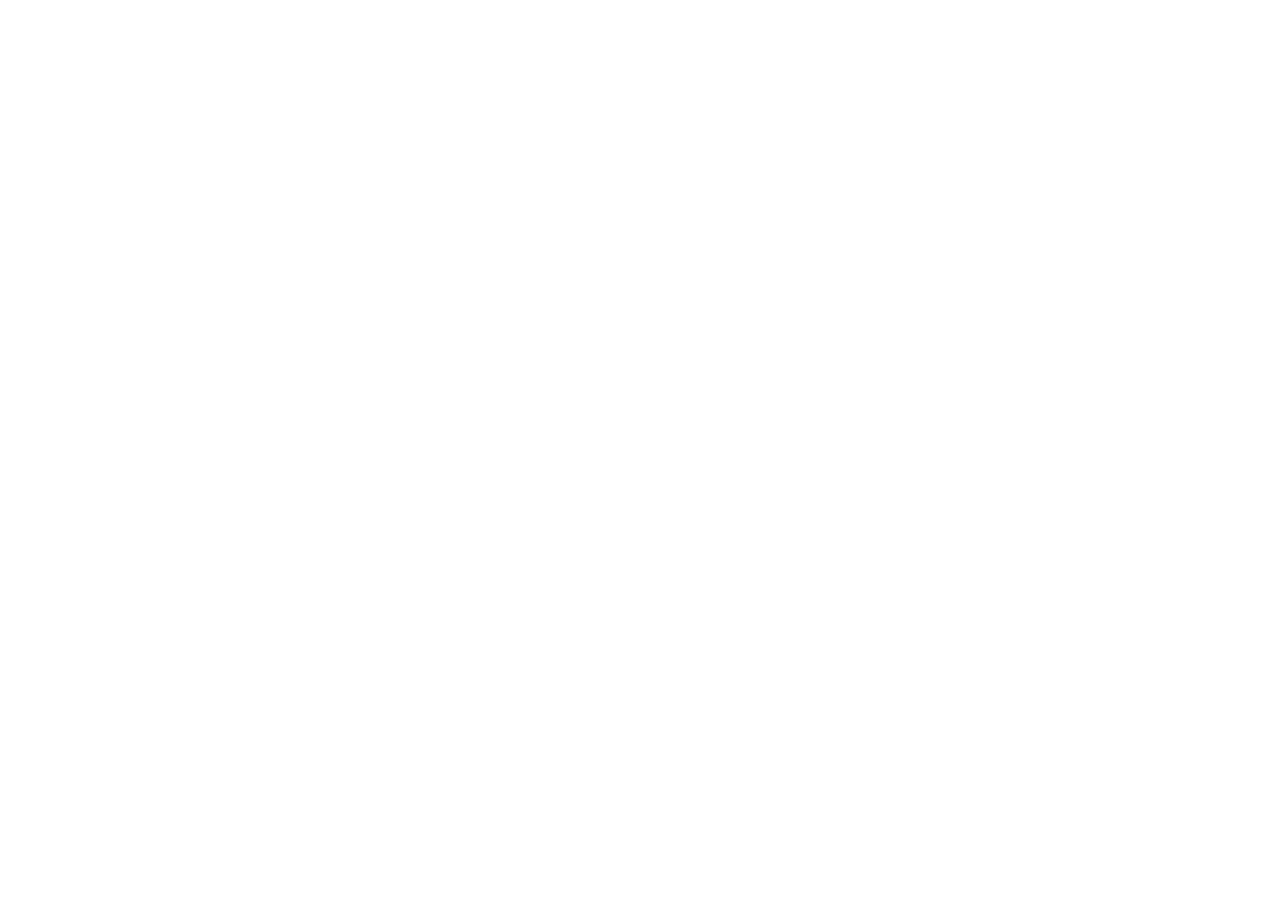
==== frontEnd/index.html @ 757bbe06 "contruindo telas" ====
<html ng-app="listaTelefonica">
<head>
	<meta charset="UTF-8">
	<title>Lista de Clientes</title>
	<link rel="stylesheet" type="text/css" href="lib/bootstrap/bootstrap.css">
	<link rel="stylesheet" type="text/css" href="css/app.css">
	<link rel="stylesheet" type="text/css" href="css/ui.css">
	<script src="lib/angular/angular.js"></script>
	<script src="lib/angular/angular-route.js"></script>
	<script src="lib/angular/angular-messages.js"></script>
	<script src="lib/angular/angular-locale_pt-br.js"></script>
	<script src="lib/ui/ui.js"></script>
	<script src="js/app.js"></script>
	<script src="js/controllers/listaTelefonicaCtrl.js"></script>
	<script src="js/controllers/novoContatoCtrl.js"></script>
	<script src="js/controllers/detalhesContatoCtrl.js"></script>
	<script src="js/services/contatosAPIService.js"></script>
	<script src="js/config/routeConfig.js"></script>
	<script src="js/value/configValue.js"></script>
	<script src="js/directives/uiAlertDirective.js"></script>
	<script src="js/directives/uiDateDirective.js"></script>
	<script src="js/interceptors/timestampInterceptor.js"></script>
	<script src="js/interceptors/errorInterceptor.js"></script>
	<script src="js/interceptors/loadingInterceptor.js"></script>
	<script src="js/config/interceptorsConfig.js"></script>
</head>
<body>
	<div class="jumbotron" ng-show="loading">
		<h5>Carregando, por favor aguarde...</h5>
	</div>
	<div ng-hide="loading">
		<div ng-view></div>
	</div>
</body>
</html>
---- frontEnd/css/app.css ----
.jumbotron {
	width: 700px;
	text-align: center;
	margin-top: 20px;
	margin-left: auto;
	margin-right: auto;
	position: relative;
	padding-top: 60px;
}
h3 {
	margin-bottom: 30px;
}
.table {
	margin-top: 20px;
}
.form-control {
	margin-bottom: 5px;
}
.selecionado {
	background-color: yellow;
}
.negrito {
	font-weight: bold;
}
hr {
	border-color: #999;
}

.ribbon {
	position: absolute;
	top: 0px;
	right: 30px;
	width: 20px;
	height: 40px;
	border-style: solid;
	border-width: 0 10px 10px 10px;
	border-color: transparent transparent #EEE transparent;
	cursor: pointer;
	background-color: #EE0000;
}
.ribbon:hover {
	height: 41px;
}
---- frontEnd/css/ui.css ----
.ui-alert {
	background-color: #F2DEDE;
	padding: 20px;
	border-radius: 5px;
	margin-top: 20px;
	margin-bottom: 20px;
}

.ui-alert-title {
	color: #AF4341;
	font-weight: bold;
	font-size: 24px;
}

.ui-alert-message {
	color: #AF4341;
}

.ui-accordion-title {
	border: 1px solid #CCCCCC;
	cursor: pointer;
	background: -moz-linear-gradient(top, #CCCCCC, #EEEEEE);
	padding: 10px;
	font-size: 16px;
	font-weight: bold;
	border-radius: 5px 5px 0px 0px;
	margin-top: 10px;
	text-align: left;
}
.ui-accordion-content {
	border: 1px dashed #CCCCCC;
	border-top: 0px;
	border-radius: 0px 0px 5px 5px;
	background-color: #FFFFFF;
	padding: 10px;
	margin-bottom: 10px;
	font-size: 14px;
	text-align: left;
}
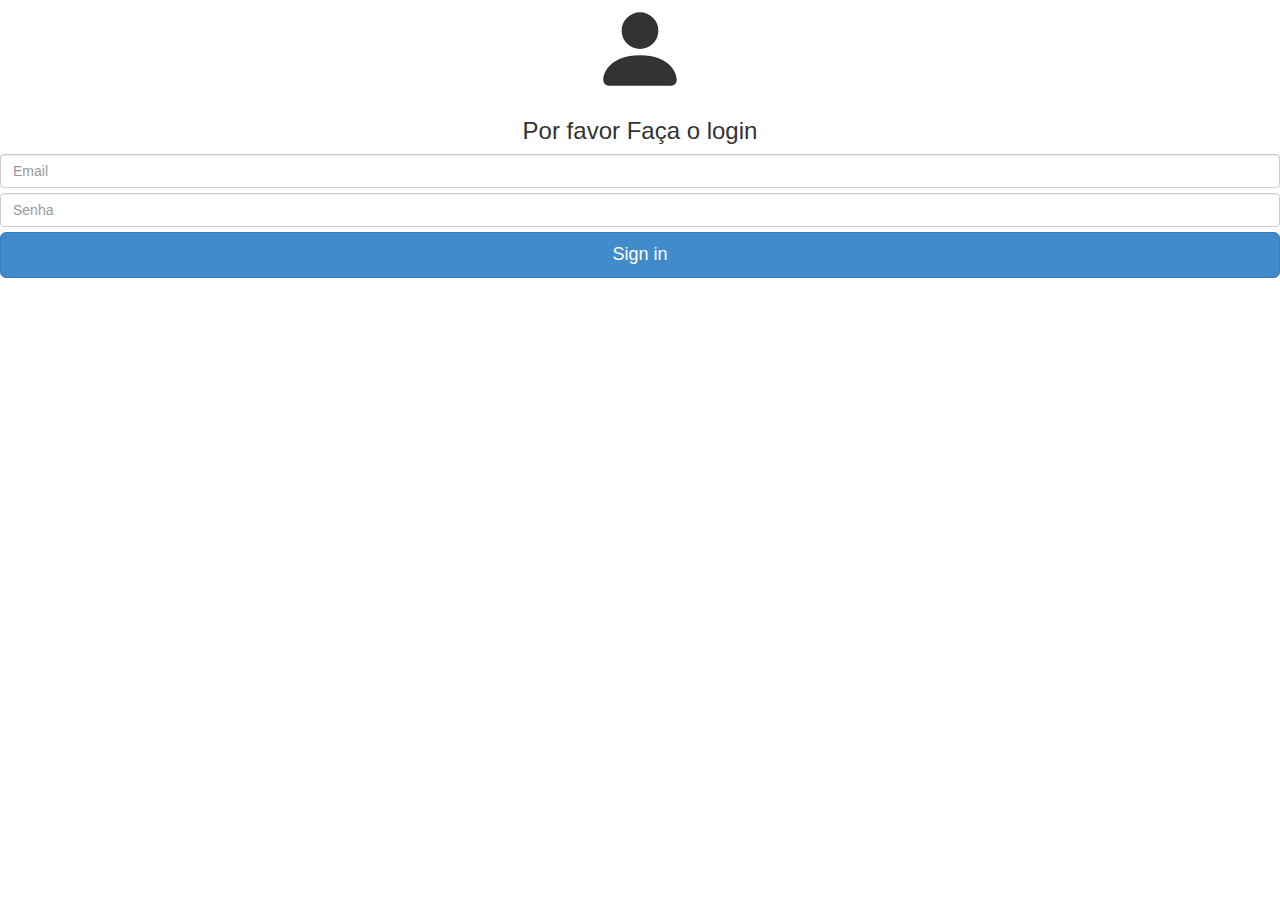
==== commit 3eb2500f: "update Readme" ====
--- a/frontEnd/index.html
+++ b/frontEnd/index.html
@@ -8,7 +8,6 @@
 	<script src="lib/angular/angular.js"></script>
 	<script src="lib/angular/angular-route.js"></script>
 	<script src="lib/angular/angular-messages.js"></script>
-	<script src="lib/angular/angular-locale_pt-br.js"></script>
 	<script src="lib/ui/ui.js"></script>
 	<script src="js/app.js"></script>
 	<script src="js/controllers/listaTelefonicaCtrl.js"></script>
@@ -17,9 +16,6 @@
 	<script src="js/services/contatosAPIService.js"></script>
 	<script src="js/config/routeConfig.js"></script>
 	<script src="js/value/configValue.js"></script>
-	<script src="js/directives/uiAlertDirective.js"></script>
-	<script src="js/directives/uiDateDirective.js"></script>
-	<script src="js/interceptors/timestampInterceptor.js"></script>
 	<script src="js/interceptors/errorInterceptor.js"></script>
 	<script src="js/interceptors/loadingInterceptor.js"></script>
 	<script src="js/config/interceptorsConfig.js"></script>
--- a/frontEnd/css/app.css
+++ b/frontEnd/css/app.css
@@ -1,5 +1,5 @@
 .jumbotron {
-	width: 700px;
+	width: 1000px;
 	text-align: center;
 	margin-top: 20px;
 	margin-left: auto;
@@ -40,4 +40,8 @@
 }
 .ribbon:hover {
 	height: 41px;
+}
+
+p{
+	font-weight: bold;
 }